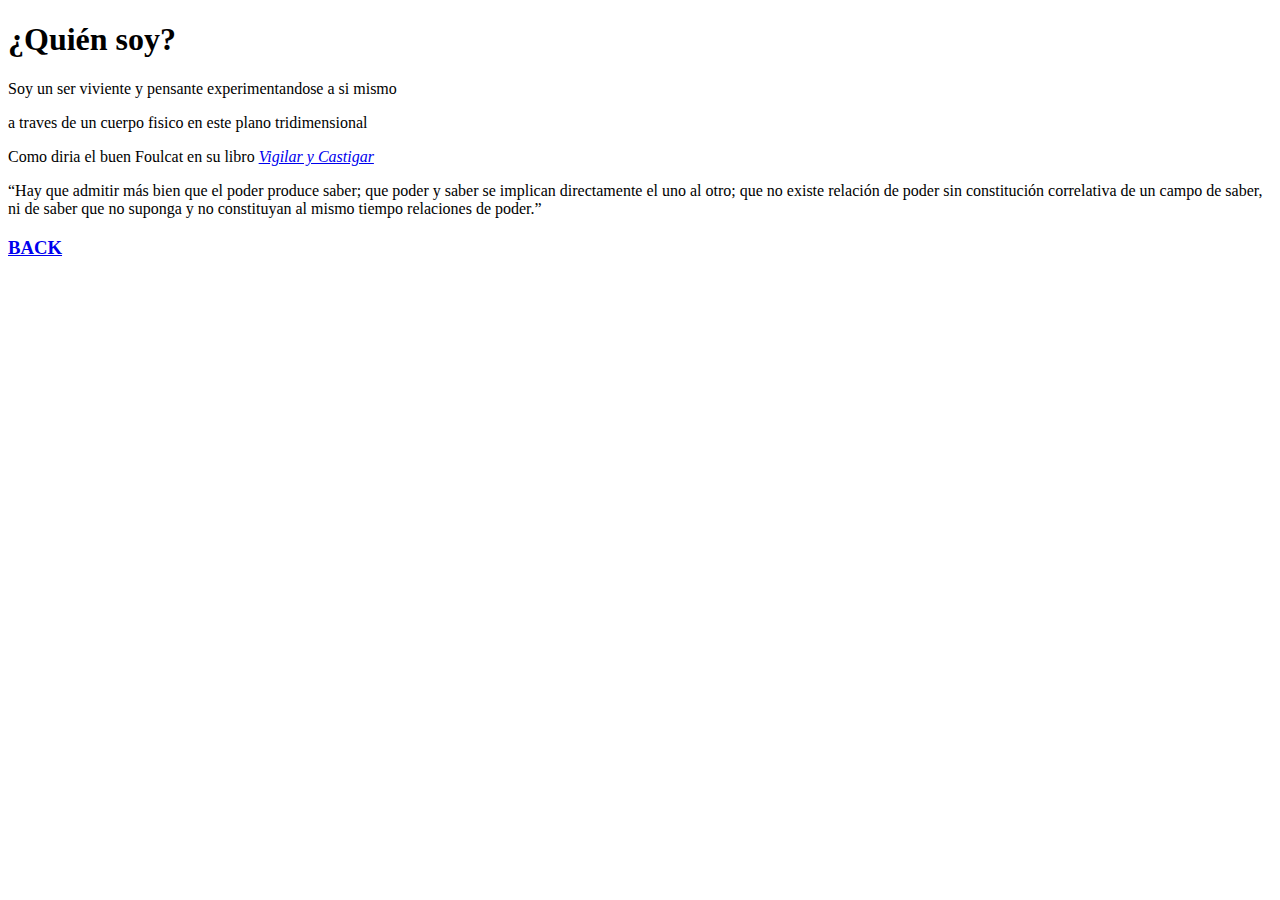
==== acercademi.html @ 37ed6913 "Mi primer pagina web y mi CV" ====
<!DOCTYPE html>
<html lang="en">
<head>
    <meta charset="UTF-8">
   <title>Acerca de mí</title>
</head>
<body>
    <h1>¿Quién soy?</h1>
    <p>Soy un ser viviente y pensante experimentandose a si mismo</p>
    <p>a traves de un cuerpo fisico en este plano tridimensional</p>
    <p>Como diria el buen Foulcat en su libro 
        <a href="https://es.wikipedia.org/wiki/Vigilar_y_castigar#:~:text=Resumen.%20Vigilar%20y%20castigar%20est%C3%A1%20dividido%20en%20cuatro,su%20propia%20condena%20al%20llevar%20el%20castigo%20"><i>Vigilar y Castigar</i></a>
    </p>
    <p>“Hay que admitir más bien que el
        poder produce saber; que poder y
        saber se implican directamente el uno
        al otro; que no existe relación de
        poder sin constitución correlativa de
        un campo de saber, ni de saber que
        no suponga y no constituyan al mismo
        tiempo relaciones de poder.”</p>
        <a href="index.html">
            <h3>BACK</h3>
        </a>
</body>
</html>
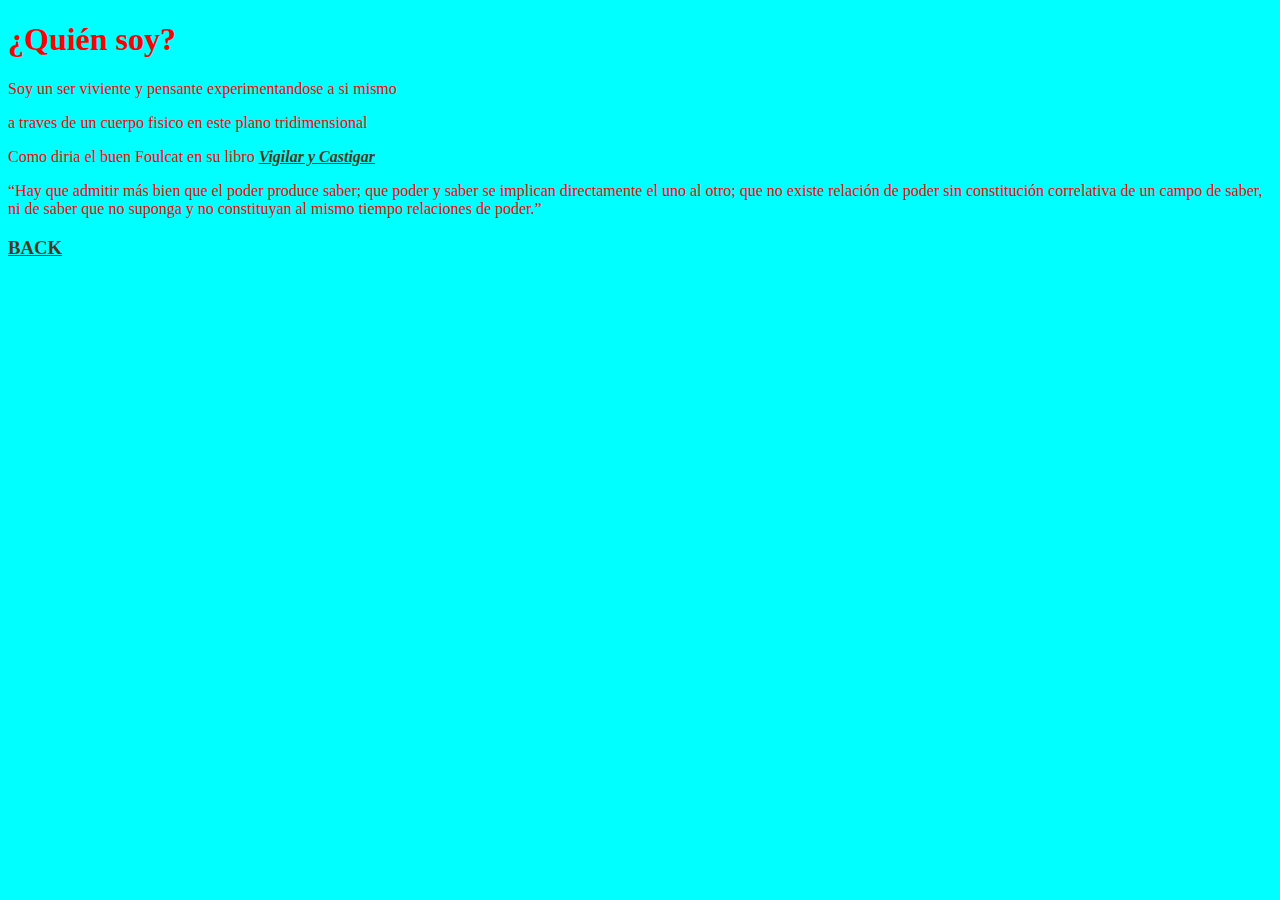
==== commit 9181f033: "add fount" ====
--- a/acercademi.html
+++ b/acercademi.html
@@ -3,13 +3,14 @@
 <head>
     <meta charset="UTF-8">
    <title>Acerca de mí</title>
+   <link rel="stylesheet" href="./style.css">
 </head>
 <body>
     <h1>¿Quién soy?</h1>
     <p>Soy un ser viviente y pensante experimentandose a si mismo</p>
     <p>a traves de un cuerpo fisico en este plano tridimensional</p>
     <p>Como diria el buen Foulcat en su libro 
-        <a href="https://es.wikipedia.org/wiki/Vigilar_y_castigar#:~:text=Resumen.%20Vigilar%20y%20castigar%20est%C3%A1%20dividido%20en%20cuatro,su%20propia%20condena%20al%20llevar%20el%20castigo%20"><i>Vigilar y Castigar</i></a>
+        <strong><a href="https://es.wikipedia.org/wiki/Vigilar_y_castigar#:~:text=Resumen.%20Vigilar%20y%20castigar%20est%C3%A1%20dividido%20en%20cuatro,su%20propia%20condena%20al%20llevar%20el%20castigo%20"><i>Vigilar y Castigar</i></a></strong>
     </p>
     <p>“Hay que admitir más bien que el
         poder produce saber; que poder y
--- a/style.css
+++ b/style.css
@@ -0,0 +1,30 @@
+/*This is a comment*/
+body{
+    color: red;
+    background-color: aqua;
+}
+
+a{
+    color: rgb(77, 56, 29);
+}
+/*Selectores de clase*/
+.menu-item{
+    color: blue;
+}
+.button{
+    color: rgb(255, 255, 255);
+    text-decoration-color: aliceblue;
+    background-color: black;
+}
+#active{
+    color: yellow;
+}
+/*p > i
+{
+    Es similar a una condicion y es practicamente que la p es el padre y solo si dentro de 
+    la "p" hay una "i" esas son la letras que se les dara un color
+}
+*/
+p > i {
+    color: yellowgreen;
+}